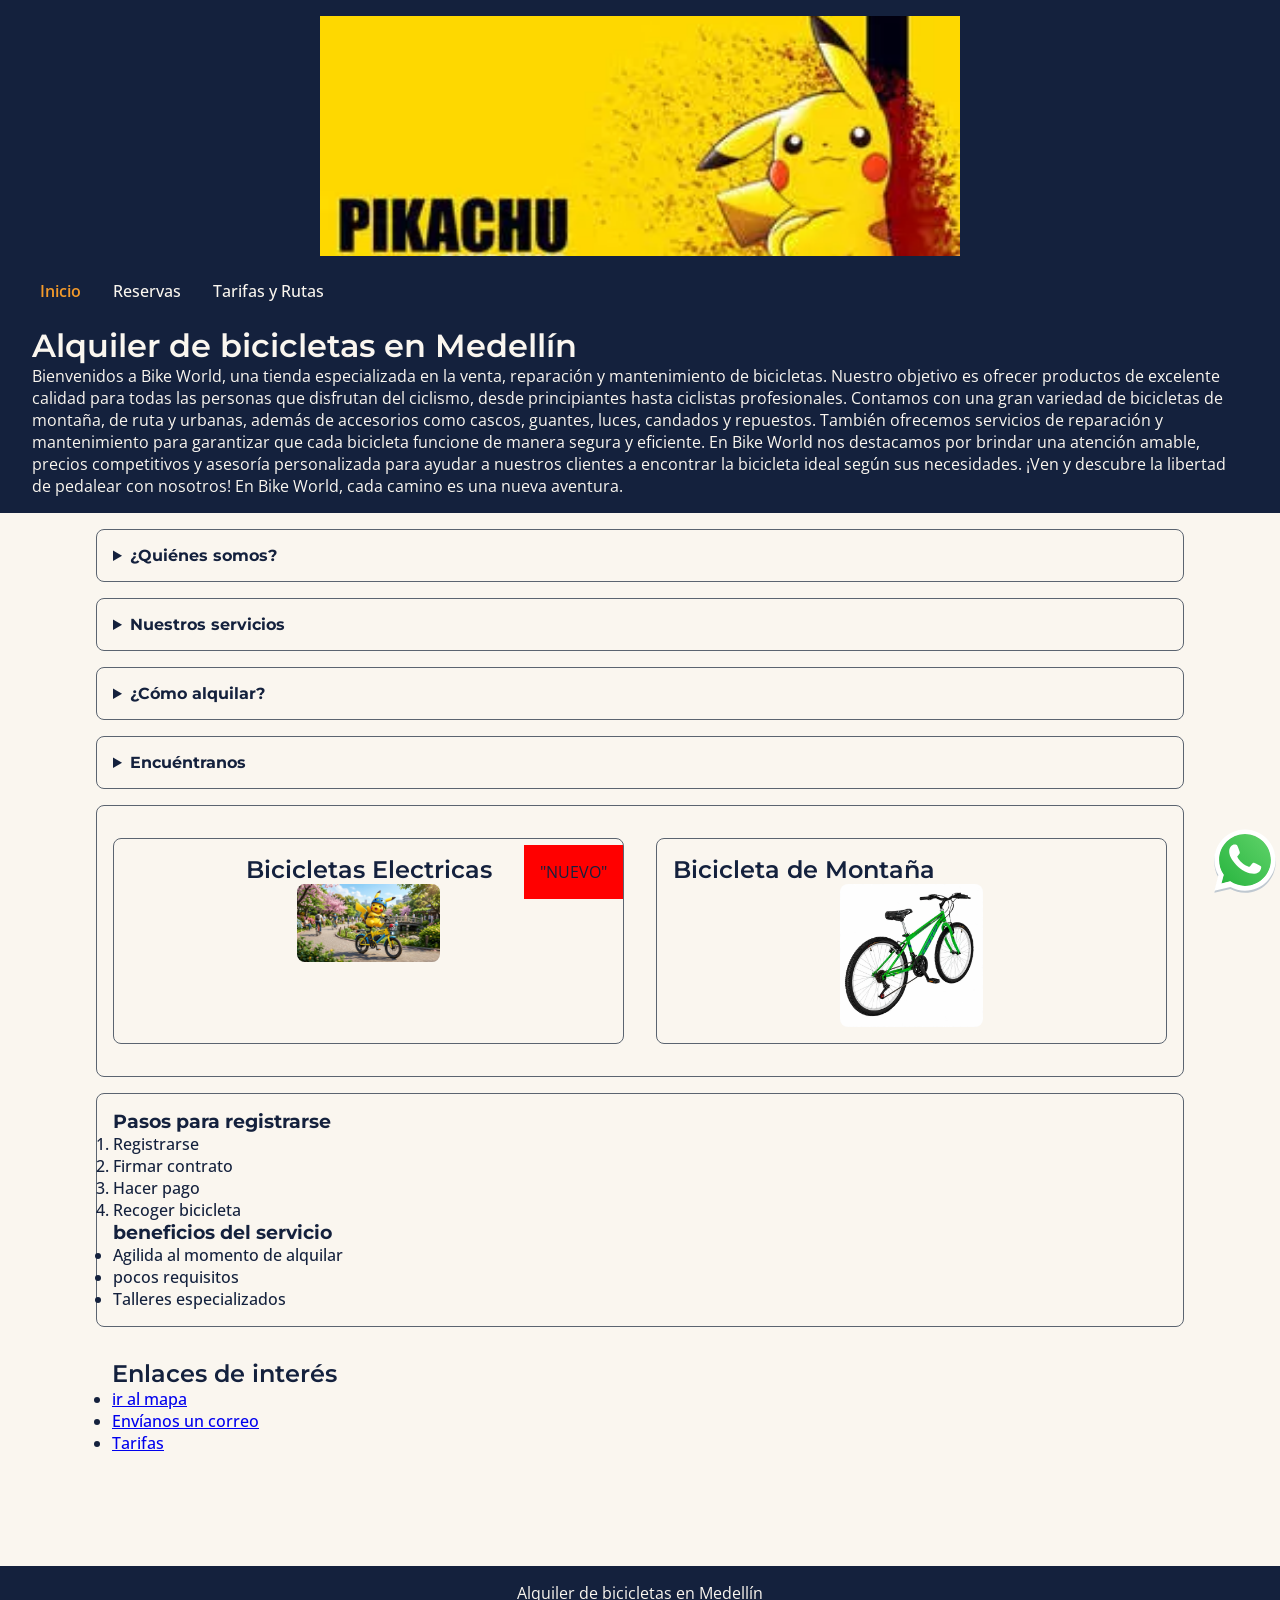
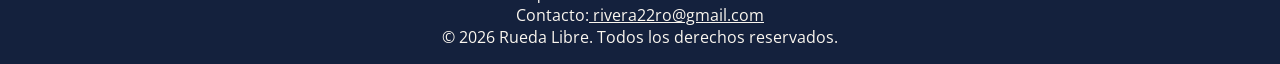
==== index.html @ 4d11b3f0 "feat: se cuadro la ruta de la imagen de whatsapp" ====
<!DOCTYPE html>
<html lang="en">
<head>
    <meta charset="UTF-8">
    <meta name="viewport" content="width=device-width, initial-scale=1.0">
    <link rel="stylesheet" href="./css/styles.css">

    <link rel="preconnect" href="https://fonts.googleapis.com">
    <link rel="preconnect" href="https://fonts.gstatic.com" crossorigin>
    <link href="https://fonts.googleapis.com/css2?family=Montserrat:ital,wght@0,100..900;1,100..900&display=swap" rel="stylesheet">

    <link rel="preconnect" href="https://fonts.googleapis.com">
    <link rel="preconnect" href="https://fonts.gstatic.com" crossorigin>
    <link href="https://fonts.googleapis.com/css2?family=Montserrat:ital,wght@0,100..900;1,100..900&family=Open+Sans:ital,wght@0,300..800;1,300..800&display=swap" rel="stylesheet">
    <title>Rueda Libre</title>
</head>
    
<body>
    <header>
            <img src="./img/pikachu.webp" alt="pikachu">
            <nav>
                <ul id="menu">
                    <li><a href="./index.html"class="activo" aria-current="page">Inicio </a></li>
                    <li><a href="./paginas/reservas.html">Reservas</a></li>
                    <li><a href="./paginas/tarifas.html">Tarifas y Rutas</a></li>
                </ul>
            </nav>
        <h1>Alquiler de bicicletas en Medellín</h1>
        <p>Bienvenidos a Bike World, una tienda especializada en la venta, reparación y mantenimiento de bicicletas. Nuestro objetivo es ofrecer productos de   excelente calidad para todas las personas que disfrutan del ciclismo, desde principiantes hasta ciclistas profesionales.

            Contamos con una gran variedad de bicicletas de montaña, de ruta y urbanas, además de accesorios como cascos, guantes, luces, candados y repuestos. También ofrecemos servicios de reparación y mantenimiento para garantizar que cada bicicleta funcione de manera segura y eficiente.

            En Bike World nos destacamos por brindar una atención amable, precios competitivos y asesoría personalizada para ayudar a nuestros clientes a encontrar la bicicleta ideal según sus necesidades.

            ¡Ven y descubre la libertad de pedalear con nosotros! En Bike World, cada camino es una nueva aventura. 
        </p>
        
    </header>

    <main>
        
        <section>
        <details>
            <summary>¿Quiénes somos?</summary>
                <h2>"Una trayectoria de <em>compromiso y confianza.</em>"</h2>
                <p>"<strong>un equipo apasionado</strong>  que te hace la vida más fácil."</p>
        </details> 

        <details>
            <summary>Nuestros servicios</summary>
            <h2>"Soluciones integrales <em> a tus necesidades.</em>"</h2>
            <p>"Lo que necesitas,<strong> listo para usar</strong> cuando lo necesites."</p>
        </details>  

        <details>
            <summary>¿Cómo alquilar?</summary>
              <h2>"Un proceso ágil y transparente, <em> a paso.</em>"</h2>
            <p>"Más fácil de lo que crees: <strong> pasos y listo.</strong>"</p>  

        </details>
        <details>
            <summary>Encuéntranos</summary>
            <h2>"Estamos a tu disposición.<em>Contáctanos.</em>"</h2>
            <p>"Pásanos a ver o mándanos un mensaje,<strong> te esperamos.</strong>"</p>
        </details>
        </section>

        <article class="principal">

            <article class="electrica">
                <section >
                    <h2>Bicicletas Electricas</h2>
                    <img src="../img/pikachu2.jpeg" alt="pikachu en bici">
                    
                </section>
                <aside class="nuevo">
                    <p>"NUEVO"</p>
                </aside>
            </article>
            <article class="bicimontaña">

        <section >
            <h2>Bicicleta de Montaña</h2>
            <img src="img/bicicleta.webp" alt="bicicleta" width="200">
        </section>
            </article>
        
        </article>
        </article>
        <article class="pasos">

                <section>
                    <h3><strong>Pasos para registrarse</strong></h3>
                    <ol>
                        <li> Registrarse</li>
                        <li> Firmar contrato</li>
                        <li> Hacer pago</li>
                        <li> Recoger bicicleta</li> 
                    </ol>
                    <h3><strong>beneficios del servicio </strong></h3>
                    <ul>
                        <li>Agilida al momento de alquilar</li>
                        <li>pocos requisitos</li>
                        <li>Talleres especializados</li>
                    </ul>
                </section>
                </article>
        <aside>
            <h2>Enlaces de interés</h2>
            <ul>
                <li><a href="paginas/mapa.html" target="_blank"> ir al mapa </a></li>
                <li><a href="mailto:correo@ejemplo.com">Envíanos un correo</a></li>   
                <li><a href="/paginas/tarifas.html">Tarifas</a></li>
            </ul>
        </aside>    

    </main>
    <aside>
         <a href="https://wa.me/573001234567" class="whatsapp" target="_blank" rel="noopener noreferrer">
            <img src="../img/whatsapp-svgrepo-com.svg" alt="WhatsApp">
        </a>
    </aside>

    <footer>
        <p>Alquiler de bicicletas en Medellín</p>
            <p>Contacto:<a href="https://mail.google.com/mail/?view=cm&fs=1&to=tucorreo@gmail.com">
            rivera22ro@gmail.com</a>
            </p>
        <p>&copy; 2026 Rueda Libre. Todos los derechos reservados.</p>
    </footer>

</body>
</html>
---- css/styles.css ----
*{
    margin: 0;
    padding: 0;
    box-sizing: border-box;
}

:root{
  --Verde-Ruta: #1E7A4F;
  --Naranja-Pedal: #F39A2B;
  --Azul-Noche: #14213D;
  --Crema: #FAF6EF;
  --Gris-Asfalto: #5B6470;

  --font-titulos: "Montserrat", Arial;
  --font-texto: "Open Sans", Helvetica;

  --espaciado-pequeño: 0.25rem;
  --espaciado-mediano: 0.5rem;
  --espaciado-grande: 1rem;
}


/* 1. Todos los elementos incluyen padding y border en su ancho */


/* 2. Estilos generales */
body {
    margin: 0;
    font-family: var(--font-texto);
    background-color: var(--Crema);
    color: var(--Azul-Noche);
    height: 100vh;
    display: flex;
    flex-direction: column;
    justify-content: space-between; /* da espaciado entre los componentes */
}

/* 3. Contenido principal centrado */
main {
    width: 100%;
    max-width: 70rem;
    margin: 0 auto;
    padding: var(--espaciado-grande);
}

/* 4. Portada: en tu HTML corresponde al header */
header {
    min-height: auto;
    padding: 1rem 2rem;
    background-color: var(--Azul-Noche);
    color: var(--Crema);
}


header h1 {
    font-family: var(--font-titulos);
}

/* La imagen del encabezado no debe desbordarse */
header > img {
    max-width: 50%;
    height: auto;
}


/* Títulos */
h1, h2, h3, h4, h5, h6 {
    font-family: var(--font-titulos);
    font-weight: 600;
}


/* Listas */
li {
    font-family: var(--font-texto);
    font-weight: 500;
}


footer {
    background-color: var(--Azul-Noche);
    color: var(--Crema);
    padding: var(--espaciado-grande);
    text-align: center;
    font-family: var(--font-texto);
    margin: 0;
}

footer a {
    color: var(--Crema);
}

#menu {
    display: flex;
    flex-wrap: wrap;
    gap: var(--espaciado-grande);
    list-style: none;
    margin: 0;
    padding: var(--espaciado-grande) 0;
}

#menu li {
    display: inline-block;
}

#menu a {
    display: inline-block;
    color: var(--Crema);
    text-decoration: none;
    padding: var(--espaciado-mediano);
}

#menu a.activo {
    color: var(--Naranja-Pedal);
    font-weight: 600;
}

#menu a:hover {
    text-decoration: underline;
}

#menu a:focus {
    outline: 2px solid var(--Naranja-Pedal);
    outline-offset: 2px;
}




/* Botón para reservar */
.btn-reservar {
    display: inline-block;
    background-color: var(--Verde-Ruta);
    color: white;
    padding: 10px 16px;
    text-decoration: none;
    border-radius: 6px;
    margin-top: 1rem;
    margin-bottom: 1rem;
}

/* Al pasar el mouse */
.btn-reservar:hover {
    background-color: var(--Gris-Asfalto);
}

/* Al seleccionar con el teclado */
.btn-reservar:focus {
    outline: 3px solid var(--Gris-Asfalto);
    outline-offset: 3px;
}



/* Foco visible en los campos */
input:focus,
select:focus,
textarea:focus {
    outline: 2px solid var(--Verde-Ruta);
    outline-offset: 2px;
}


/* Tabla */
table {
    width: 100%;
    border-collapse: collapse;
    margin-bottom: 1rem;
}

/* Celdas y encabezados */
th,
td {
    padding: 0.75rem;
    border: 1px solid var(--Gris-Asfalto);
    text-align: left;
}

/* Encabezados */
th {
    background-color: var(--Verde-Ruta);
    color: white;
}



.principal {
    width: 100%;
    margin: var(--espaciado-grande) 0;
    padding: var(--espaciado-grande);
    border: 1px solid var(--Gris-Asfalto);
    border-radius: 0.5rem;
    display: flex;
    gap: 2rem;
}

.electrica {
    width: 100%;
    margin: var(--espaciado-grande) 0;
    padding: var(--espaciado-grande);
    border: 1px solid var(--Gris-Asfalto);
    border-radius: 0.5rem;
    position: relative;
    
    & h2 {
        text-align: center;
    } 
}
.nuevo{
        position: absolute ;
        top: -10px;
        background-color: red;
        right: 0px;
    }
    

.bicimontaña {
    width: 100%;
    margin: var(--espaciado-grande) 0;
    padding: var(--espaciado-grande);
    border: 1px solid var(--Gris-Asfalto);
    border-radius: 0.5rem;
}

.pasos {
    width: 100%;
    margin: var(--espaciado-grande) 0;
    padding: var(--espaciado-grande);
    border: 1px solid var(--Gris-Asfalto);
    border-radius: 0.5rem;
}

article img {
    display: block;
    width: 30%;
    max-width: 25rem;
    height: auto;
    margin: 0 auto;
    border-radius: 0.5rem;
}


header > img {
    display: block;
    width: 100%;
    max-width: 40rem;
    height: 15rem;
    object-fit: cover;
    margin: 0 auto;
}


details {
    margin-bottom: var(--espaciado-grande);
    padding: var(--espaciado-grande);
    border: 1px solid var(--Gris-Asfalto);
    border-radius: 0.5rem;
}

summary {
    font-family: var(--font-titulos);
    font-weight: 700;
    cursor: pointer;
}

aside {
    margin: var(--espaciado-grande) 0;
    padding: var(--espaciado-grande);
}

/* formulario */

/* FORMULARIO DE RESERVAS */

/* Separación general del formulario */
#formularioAlquiler {
    width: 80%;
    margin: var(--espaciado-grande) auto;
}

/* Grupos de campos */
#formularioAlquiler fieldset {
    min-width: 0;
    margin: 0 0 var(--espaciado-grande);
    padding: var(--espaciado-grande);
    border: 1px solid var(--Gris-Asfalto);
    border-radius: 0.5rem;
    display: flex;
    flex-direction: column;
    align-items: center;
}

/* Títulos de los grupos */
#formularioAlquiler legend {
    padding: 0 var(--espaciado-mediano);
    font-family: var(--font-titulos);
    font-weight: 500;
}

/* Etiquetas encima de los campos */
#formularioAlquiler label {
    display: block;
    margin: var(--espaciado-mediano) 0;
}

/* Campos de texto, selectores y comentarios */
#formularioAlquiler input:not([type="radio"]):not([type="checkbox"]),
#formularioAlquiler select,
#formularioAlquiler textarea {
    display: block;
    width: 70%;
    max-width: 80%;
    margin-bottom: var(--espaciado-grande);
    padding: var(--espaciado-mediano);
    border: 1px solid var(--Gris-Asfalto);
    border-radius: 0.25rem;
    font: inherit;
}

/* Evita que el usuario ensanche el área de comentarios */
#formularioAlquiler textarea {
    resize: vertical;
}

/* Opciones de plan: radio y etiqueta en línea */
#formularioAlquiler input[type="radio"] {
    display: inline-block;
    margin: 0 var(--espaciado-pequeño) var(--espaciado-grande) 0;
}

#formularioAlquiler input[type="radio"] + label {
    display: inline-block;
    margin: 0 var(--espaciado-grande) var(--espaciado-grande) 0;
}

/* Casilla de políticas */
#formularioAlquiler input[type="checkbox"] {
    display: inline-block;
    margin: var(--espaciado-mediano);
}

/* Foco visible */
#formularioAlquiler input:focus,
#formularioAlquiler select:focus,
#formularioAlquiler textarea:focus {
    outline: 2px solid var(--Verde-Ruta);
    outline-offset: 2px;
}

/* Botón de envío */
#formularioAlquiler button {
    display: inline-block;
    padding: 0.75rem 1rem;
    border: 1px solid var(--Verde-Ruta);
    border-radius: 0.5rem;
    background-color: var(--Verde-Ruta);
    color: #FFFFFF;
    font: inherit;
    cursor: pointer;
}

#formularioAlquiler button:hover {
    background-color: var(--Azul-Noche);
    border-color: var(--Azul-Noche);
}

.whatsapp{
    position: fixed;
    bottom: 0px;
    right: 0px;

    & img{
        width: 70px;
        
    }

}
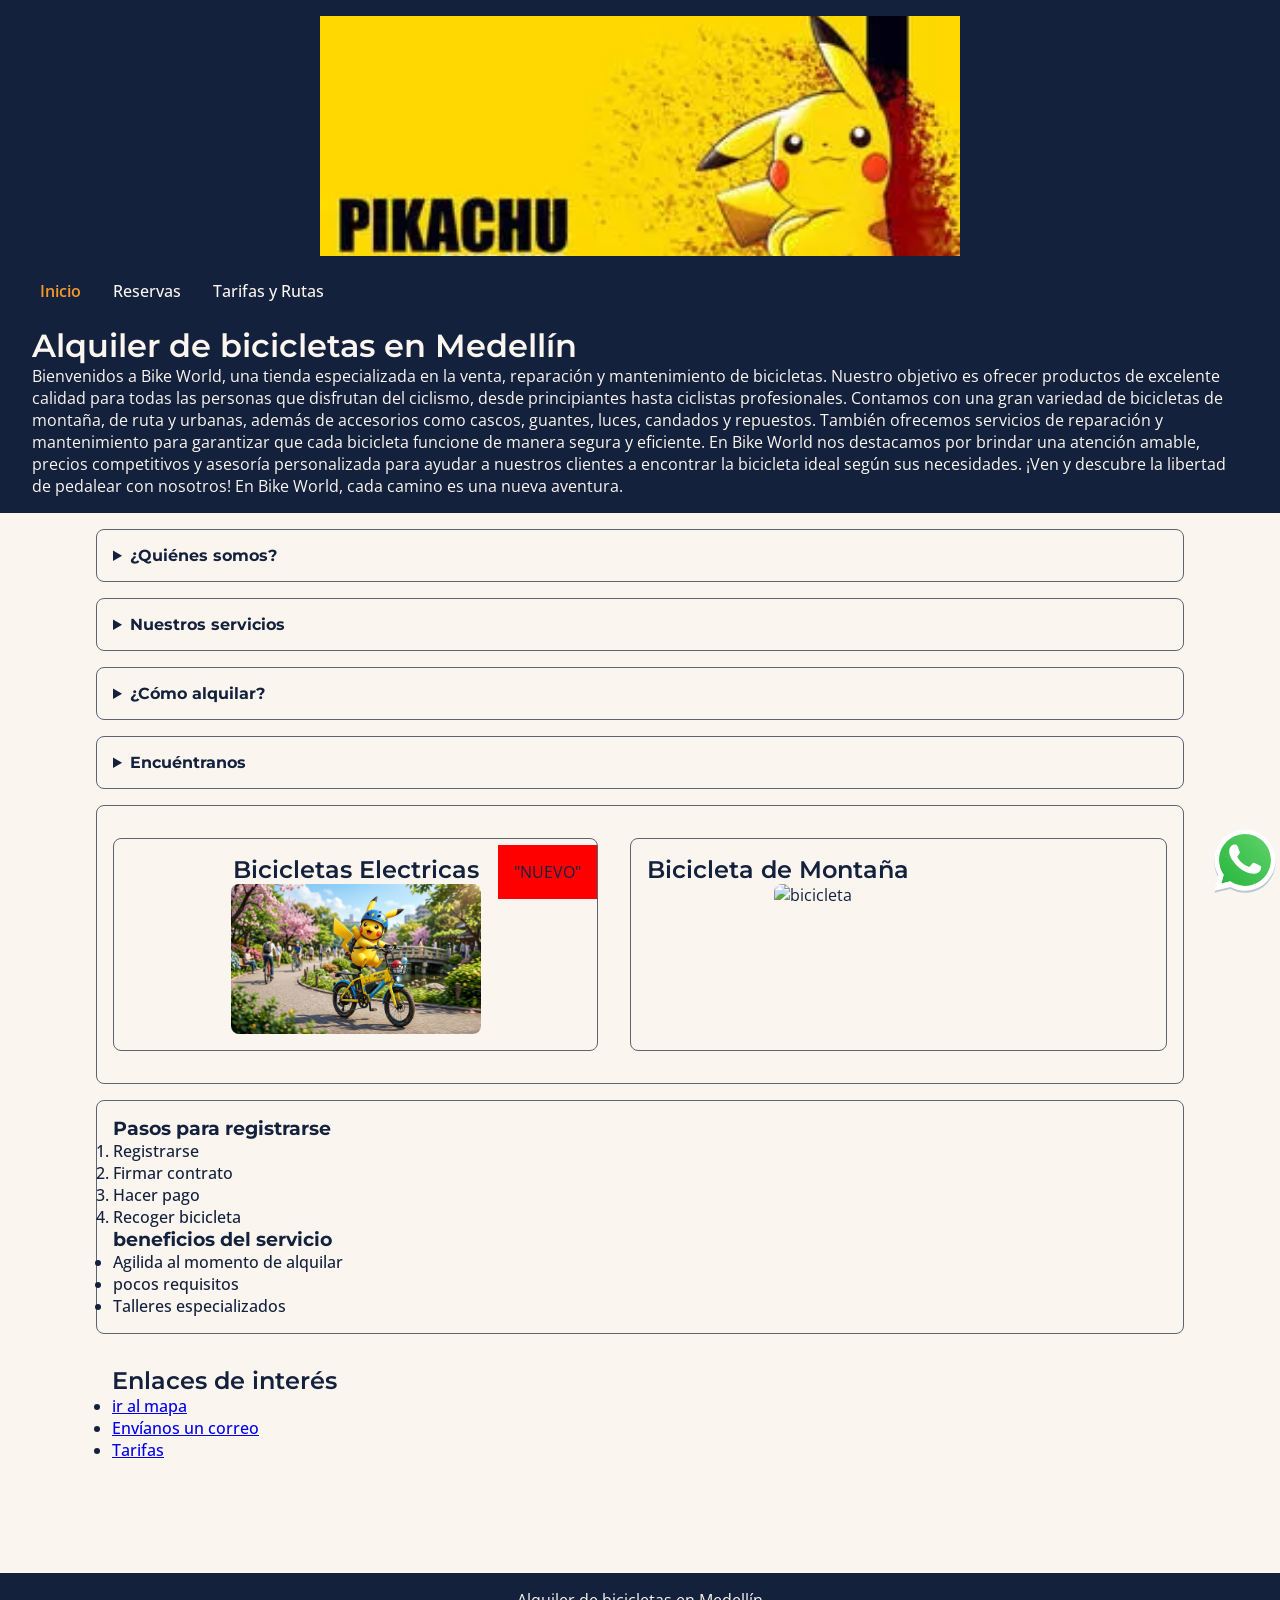
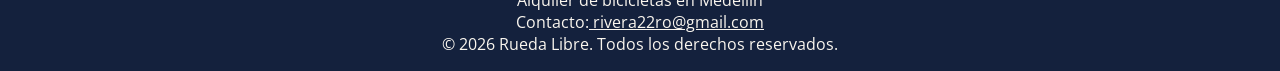
==== commit b1bb2913: "feat: se volvio a corregir las imagenes que no se veian en github page" ====
--- a/index.html
+++ b/index.html
@@ -81,7 +81,7 @@
 
         <section >
             <h2>Bicicleta de Montaña</h2>
-            <img src="img/bicicleta.webp" alt="bicicleta" width="200">
+            <img src="..img/bicicleta.webp" alt="bicicleta" width="200">
         </section>
             </article>
         
@@ -117,7 +117,7 @@
     </main>
     <aside>
          <a href="https://wa.me/573001234567" class="whatsapp" target="_blank" rel="noopener noreferrer">
-            <img src="../img/whatsapp-svgrepo-com.svg" alt="WhatsApp">
+            <img src="./img/whatsapp.svg" alt="WhatsApp">
         </a>
     </aside>
 
--- a/css/styles.css
+++ b/css/styles.css
@@ -202,6 +202,13 @@
     border: 1px solid var(--Gris-Asfalto);
     border-radius: 0.5rem;
     position: relative;
+    width: 90%;
+    height: auto;
+
+    & img {
+        width: 250px;
+        height: 150px;
+    }
     
     & h2 {
         text-align: center;
@@ -221,6 +228,10 @@
     padding: var(--espaciado-grande);
     border: 1px solid var(--Gris-Asfalto);
     border-radius: 0.5rem;
+    & img {
+        width: 250px;
+        height: 150px;
+    }
 }
 
 .pasos {
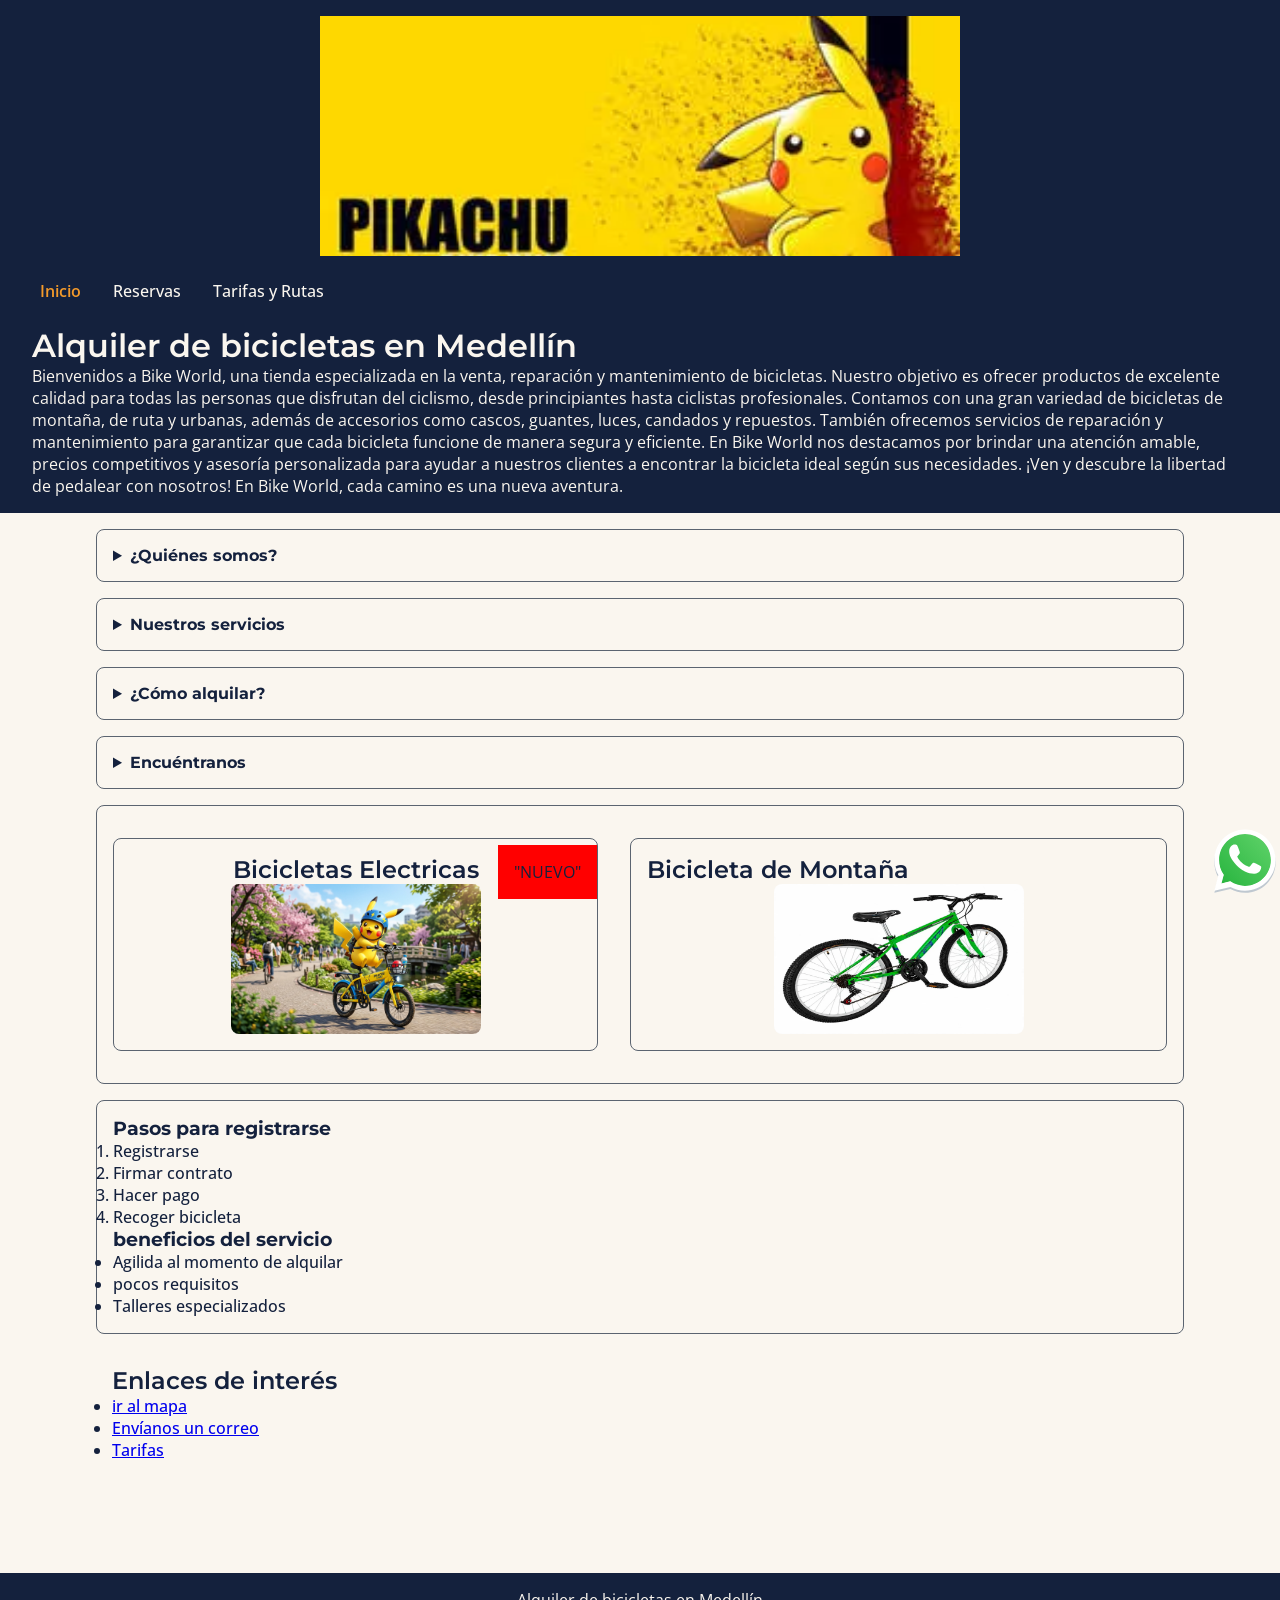
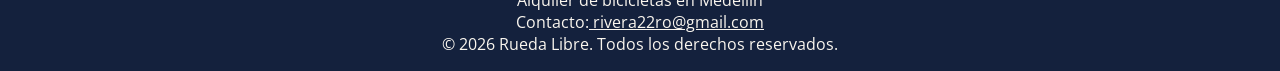
==== commit 1bc15492: "feat:imagenes" ====
--- a/index.html
+++ b/index.html
@@ -81,7 +81,7 @@
 
         <section >
             <h2>Bicicleta de Montaña</h2>
-            <img src="..img/bicicleta.webp" alt="bicicleta" width="200">
+            <img src="../img/bicicleta.webp" alt="bicicleta" width="200">
         </section>
             </article>
         
@@ -117,7 +117,7 @@
     </main>
     <aside>
          <a href="https://wa.me/573001234567" class="whatsapp" target="_blank" rel="noopener noreferrer">
-            <img src="./img/whatsapp.svg" alt="WhatsApp">
+            <img src="../img/whatsapp.svg" alt="WhatsApp">
         </a>
     </aside>
 
